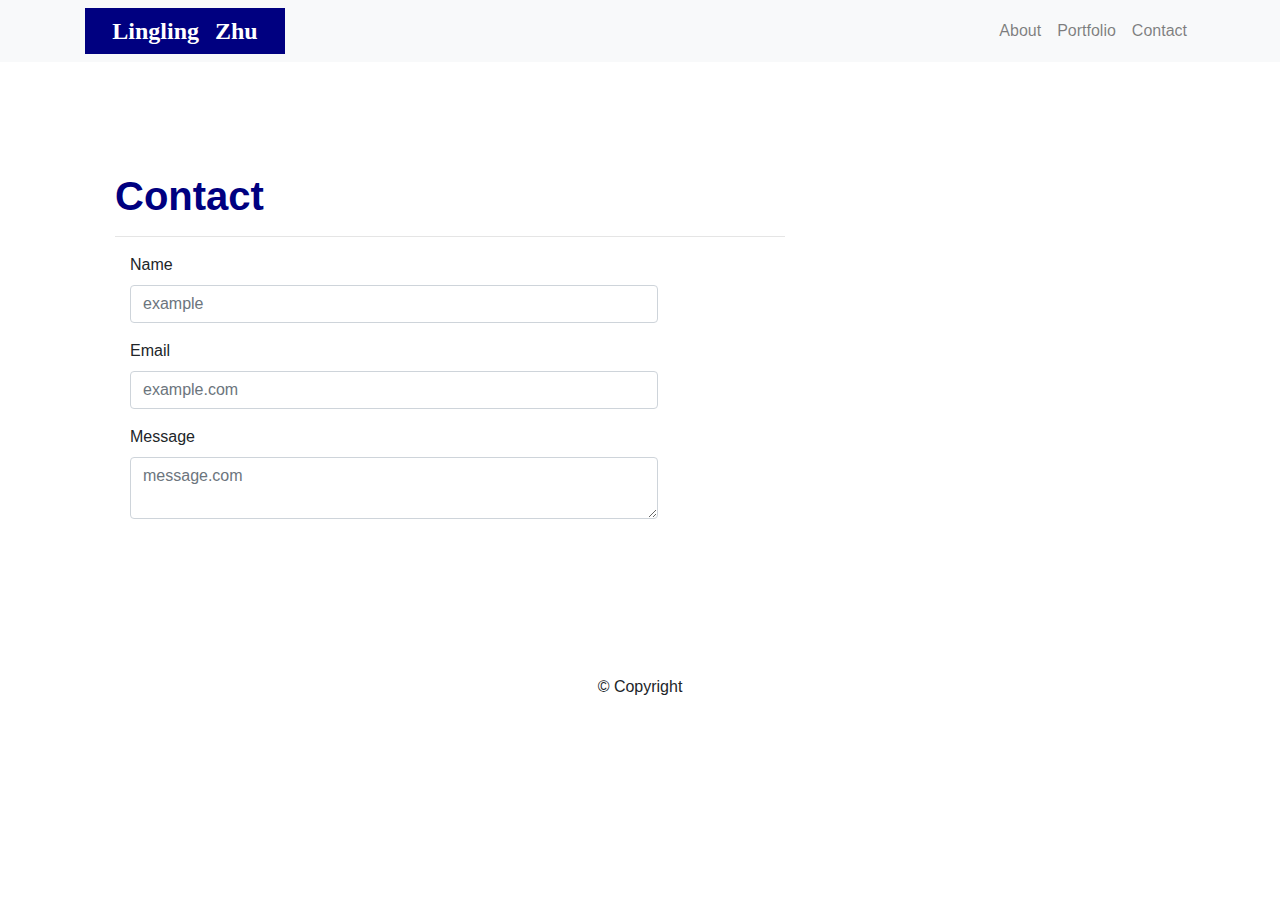
==== contact.html @ 556c5ce9 "initial commit" ====
<!DOCTYPE html>
<html lang="en">
<head>
    <meta charset="UTF-8">
    <meta name="viewport" content="width=device-width, initial-scale=1.0">
    <meta http-equiv="X-UA-Compatible" content="ie=edge">
    <link rel="stylesheet" href="https://maxcdn.bootstrapcdn.com/bootstrap/4.0.0/css/bootstrap.min.css">
    <link rel="stylesheet" href="style.css">
    <title>Lingling Zhu</title>
</head>
<body>
    <nav class="navbar navbar-expand-lg navbar-light bg-light">
        <div class="container">
          <a class="navbar-brand" id="logo" href="index.html">Lingling Zhu</a>
            <div class="collapse navbar-collapse">
                <ul class="navbar-nav ml-auto mt-2 mt-lg-0">
                    <li class="nav-item">
                        <a class="nav-link" href="index.html">About</a>
                    </li>
                    <li class="nav-item">
                        <a class="nav-link" href="portfolio.html">Portfolio</a>
                    </li>
                    <li class="nav-item">
                        <a class="nav-link" href="contact.html">Contact</a>
                    </li>
                </ul>
            </div>
        </div>


    </nav>
    <main class="container">
        <section class="row">
          <div class="col-md-8">
              <form class="block form-horizontal">
                  <h1 class="block-header">Contact</h1>
                  <hr />
                  <div id="form-class" class="form-group">
                      <label for="name" class="col-sm-2 control-label">Name</label>
                    <div class="col-sm-10">
                      <input type="name" class="form-control" placeholder="example">
                    </div>
                  </div>
                  <div class="form-group">
                    <label for="email" class="col-sm-2 control-label">Email</label>
                  <div class="col-sm-10">
                    <input type="email" class="form-control" placeholder="example.com">
                  </div>
                </div>
                <div class="form-group">
                    <label for="message" class="col-sm-2 control-label">Message</label>
                  <div class="col-sm-10">
                    <textarea class="form-control" placeholder="message.com"></textarea>
                  </div>
                </div>
              </form>
          </div>


        </section>


    </main>

    <footer class="footer">
        <div class="two-toned-footer-color"></div>
        <p class="text-center">&copy; Copyright</p>
    </footer>
    
</body>
</html>
---- style.css ----
body {

    font-family: Arial, Helvetica, sans-serif;
    background-image:

}

html {

     position: relative;
     min-height: 100%;

}

main {

    margin: 80px 0px;

}

.block {
    background-color:white;
    padding: 30px;
    margin-bottom: 30px;

}

.block-header {

    color: navy;
    font-family: Arial, Helvetica, sans-serif;
    font-weight: bold;


}

.image {

    width: 300px;
    height: 300px;
}

.navbar {

    border: none;
    background: white;
    

}

#logo {

    font-family: Georgia, 'Times New Roman', Times, serif;
    font-size: 24px;
    font-weight: bold;
    color: white;
    background: navy;
    width: 200px;
    word-spacing: 10px;
    text-align: center;

}

#form-class ul {

    margin-bottom: 20px;

}

#form-class li {

    margin-bottom: 10px;
    
}
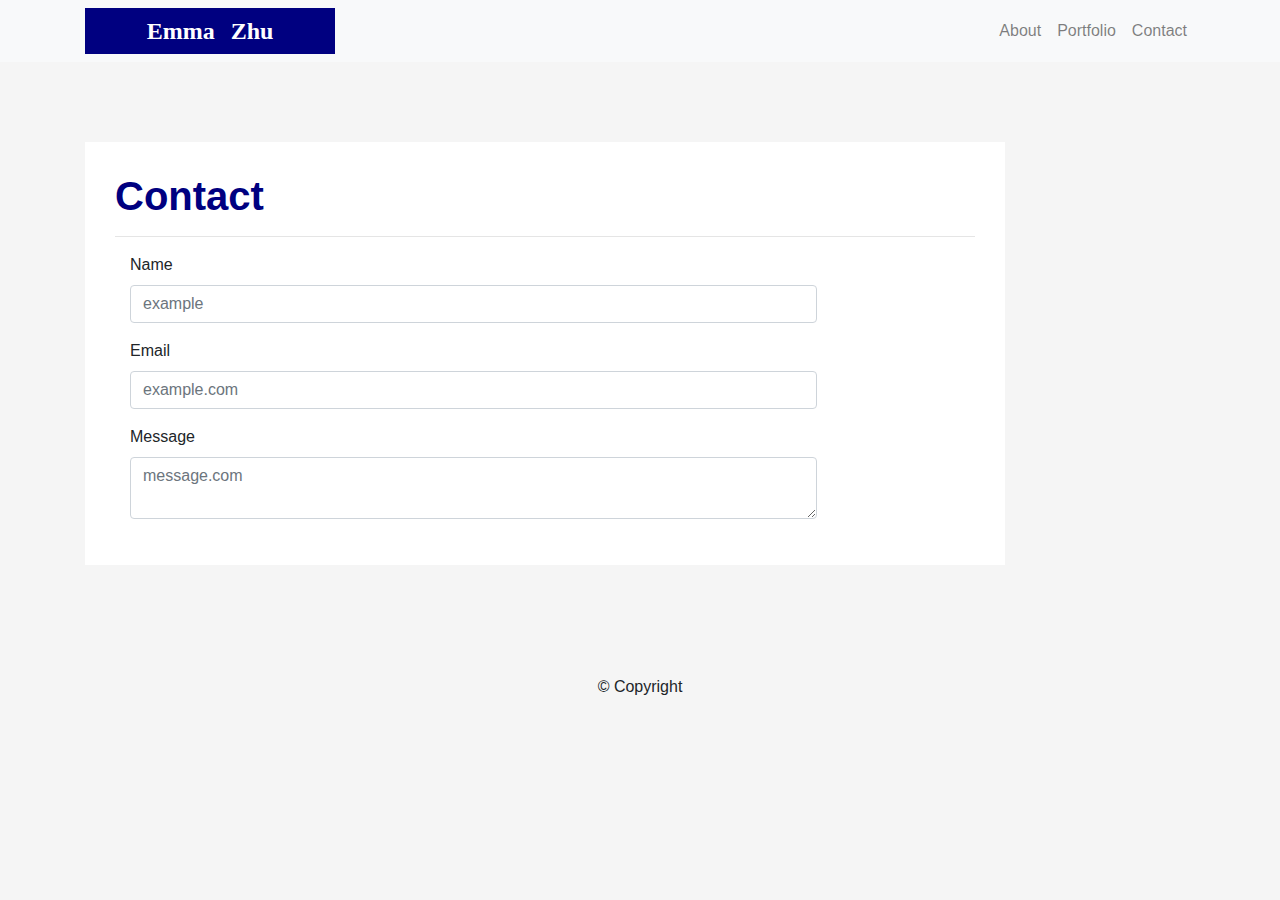
==== commit e22457f1: "formatting" ====
--- a/contact.html
+++ b/contact.html
@@ -6,12 +6,12 @@
     <meta http-equiv="X-UA-Compatible" content="ie=edge">
     <link rel="stylesheet" href="https://maxcdn.bootstrapcdn.com/bootstrap/4.0.0/css/bootstrap.min.css">
     <link rel="stylesheet" href="style.css">
-    <title>Lingling Zhu</title>
+    <title>Emma Zhu</title>
 </head>
 <body>
     <nav class="navbar navbar-expand-lg navbar-light bg-light">
         <div class="container">
-          <a class="navbar-brand" id="logo" href="index.html">Lingling Zhu</a>
+          <a class="navbar-brand" id="logo" href="index.html">Emma Zhu</a>
             <div class="collapse navbar-collapse">
                 <ul class="navbar-nav ml-auto mt-2 mt-lg-0">
                     <li class="nav-item">
@@ -31,7 +31,7 @@
     </nav>
     <main class="container">
         <section class="row">
-          <div class="col-md-8">
+          <div class="col-md-10">
               <form class="block form-horizontal">
                   <h1 class="block-header">Contact</h1>
                   <hr />
--- a/style.css
+++ b/style.css
@@ -1,7 +1,9 @@
 body {
 
     font-family: Arial, Helvetica, sans-serif;
+    background-color: whitesmoke;
     background-image:
+    
 
 }
 
@@ -34,11 +36,12 @@
 
 }
 
-.image {
-
-    width: 300px;
-    height: 300px;
-}
+.image{
+  
+        width: 300px;
+        height: 300px;
+        float: left;
+    }
 
 .navbar {
 
@@ -50,12 +53,12 @@
 
 #logo {
 
-    font-family: Georgia, 'Times New Roman', Times, serif;
+    font-family:Georgia, 'Times New Roman', Times, serif;
     font-size: 24px;
     font-weight: bold;
     color: white;
     background: navy;
-    width: 200px;
+    width: 250px;
     word-spacing: 10px;
     text-align: center;
 
@@ -71,4 +74,11 @@
 
     margin-bottom: 10px;
     
-}+}
+
+p {
+
+    position: relative;
+    
+}
+
